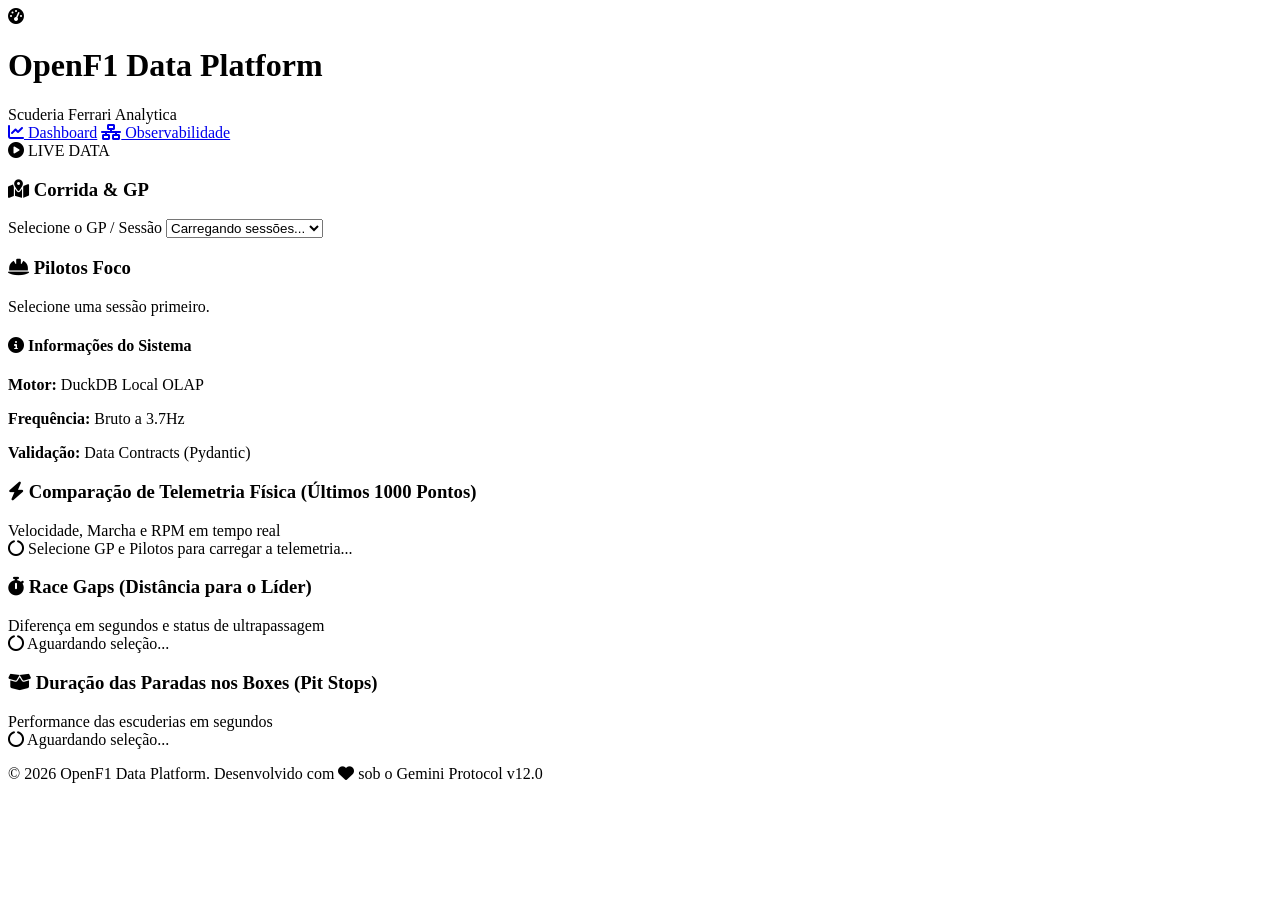
==== src/web/templates/index.html @ 1c7b7cfc "feat: implement concurrent ingestion, medallion pipelines, and FastAPI Scuderia Ferrari web dashboar" ====
<!DOCTYPE html>
<html lang="pt-BR">
<head>
    <meta charset="UTF-8">
    <meta name="viewport" content="width=device-width, initial-scale=1.0">
    <title>🏎️ OpenF1 Data Platform - Dashboard Scuderia Ferrari</title>
    <!-- Google Fonts -->
    <link rel="preconnect" href="https://fonts.googleapis.com">
    <link rel="preconnect" href="https://fonts.gstatic.com" crossorigin>
    <link href="https://fonts.googleapis.com/css2?family=Inter:wght@300;400;500;600;700&family=Outfit:wght@400;600;800&display=swap" rel="stylesheet">
    <!-- FontAwesome for Icons -->
    <link rel="stylesheet" href="https://cdnjs.cloudflare.com/ajax/libs/font-awesome/6.4.0/css/all.min.css">
    <!-- Custom CSS -->
    <link rel="stylesheet" href="/static/css/style.css">
    <!-- Plotly.js CDN -->
    <script src="https://cdn.plot.ly/plotly-latest.min.js"></script>
</head>
<body>
    <div class="app-container">
        <!-- Header -->
        <header class="app-header">
            <div class="header-brand">
                <i class="fa-solid fa-gauge-high brand-icon"></i>
                <div class="brand-text">
                    <h1>OpenF1 <span class="highlight-yellow">Data Platform</span></h1>
                    <span class="sub-text">Scuderia Ferrari Analytica</span>
                </div>
            </div>
            <nav class="header-nav">
                <a href="/" class="nav-link active"><i class="fa-solid fa-chart-line"></i> Dashboard</a>
                <a href="/observabilidade" class="nav-link"><i class="fa-solid fa-network-wired"></i> Observabilidade</a>
            </nav>
            <div class="header-meta">
                <span class="badge badge-ferrari"><i class="fa-solid fa-circle-play"></i> LIVE DATA</span>
            </div>
        </header>

        <!-- Main Body -->
        <div class="app-body">
            <!-- Sidebar for Selectors -->
            <aside class="app-sidebar">
                <div class="sidebar-section">
                    <h3><i class="fa-solid fa-map-location-dot"></i> Corrida & GP</h3>
                    <div class="form-group">
                        <label for="select-session">Selecione o GP / Sessão</label>
                        <select id="select-session" class="form-select">
                            <option value="">Carregando sessões...</option>
                        </select>
                    </div>
                </div>

                <div class="sidebar-section">
                    <h3><i class="fa-solid fa-helmet-safety"></i> Pilotos Foco</h3>
                    <div class="driver-checkbox-list" id="driver-list-container">
                        <p class="placeholder-text">Selecione uma sessão primeiro.</p>
                    </div>
                </div>

                <div class="sidebar-info-card">
                    <h4><i class="fa-solid fa-circle-info"></i> Informações do Sistema</h4>
                    <p><strong>Motor:</strong> DuckDB Local OLAP</p>
                    <p><strong>Frequência:</strong> Bruto a 3.7Hz</p>
                    <p><strong>Validação:</strong> Data Contracts (Pydantic)</p>
                </div>
            </aside>

            <!-- Main Content Area -->
            <main class="app-content">
                <!-- Session Info Alert banner -->
                <div class="session-info-banner" id="session-info-banner" style="display: none;">
                    <div class="banner-icon"><i class="fa-solid fa-flag-checkered"></i></div>
                    <div class="banner-details">
                        <h2 id="resolved-gp-name">Bahrain Grand Prix</h2>
                        <p id="resolved-session-details">Temporada 2025 | Circuit Sakhir | Session Race</p>
                    </div>
                </div>

                <!-- Dashboard Cards Grid -->
                <div class="dashboard-grid">
                    <!-- Telemetry Line Charts -->
                    <div class="dashboard-card card-full">
                        <div class="card-header">
                            <h3><i class="fa-solid fa-bolt"></i> Comparação de Telemetria Física (Últimos 1000 Pontos)</h3>
                            <span class="card-subtitle">Velocidade, Marcha e RPM em tempo real</span>
                        </div>
                        <div class="card-body">
                            <div id="chart-telemetry" class="plotly-chart">
                                <div class="chart-loader"><i class="fa-solid fa-circle-notch fa-spin"></i> Selecione GP e Pilotos para carregar a telemetria...</div>
                            </div>
                        </div>
                    </div>

                    <!-- Race Intervals Gaps -->
                    <div class="dashboard-card">
                        <div class="card-header">
                            <h3><i class="fa-solid fa-stopwatch"></i> Race Gaps (Distância para o Líder)</h3>
                            <span class="card-subtitle">Diferença em segundos e status de ultrapassagem</span>
                        </div>
                        <div class="card-body">
                            <div id="chart-intervals" class="plotly-chart">
                                <div class="chart-loader"><i class="fa-solid fa-circle-notch fa-spin"></i> Aguardando seleção...</div>
                            </div>
                        </div>
                    </div>

                    <!-- Pit Stops Durations -->
                    <div class="dashboard-card">
                        <div class="card-header">
                            <h3><i class="fa-solid fa-box-open"></i> Duração das Paradas nos Boxes (Pit Stops)</h3>
                            <span class="card-subtitle">Performance das escuderias em segundos</span>
                        </div>
                        <div class="card-body">
                            <div id="chart-pitstops" class="plotly-chart">
                                <div class="chart-loader"><i class="fa-solid fa-circle-notch fa-spin"></i> Aguardando seleção...</div>
                            </div>
                        </div>
                    </div>
                </div>
            </main>
        </div>
        
        <!-- Footer -->
        <footer class="app-footer">
            <p>&copy; 2026 OpenF1 Data Platform. Desenvolvido com <i class="fa-solid fa-heart highlight-red"></i> sob o Gemini Protocol v12.0</p>
        </footer>
    </div>

    <!-- Dashboard Core JS -->
    <script src="/static/js/dashboard.js"></script>
</body>
</html>
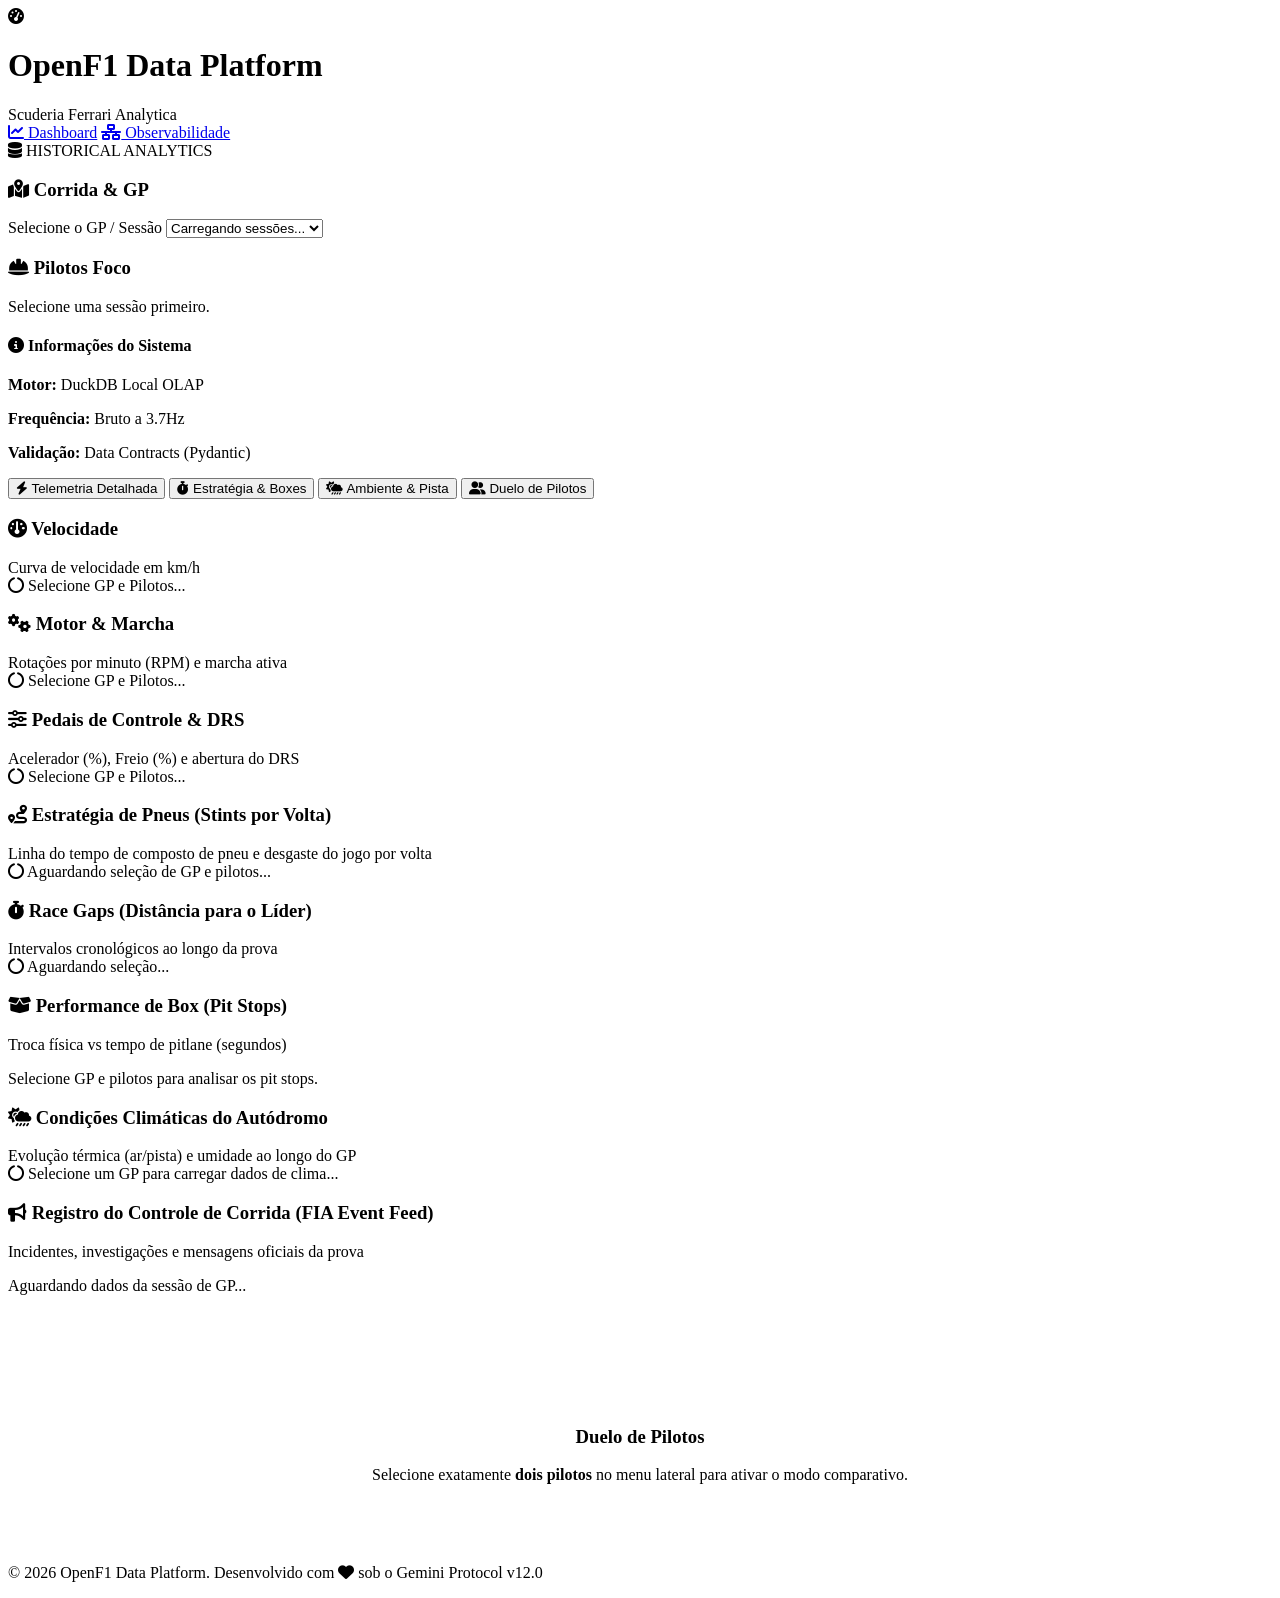
==== commit 3bba02b7: "feat(fase3+4): Ingestão de location, tabela fact_car_location, aba Duelo de Pilotos - FASE 3: Extraç" ====
--- a/src/web/templates/index.html
+++ b/src/web/templates/index.html
@@ -31,7 +31,7 @@
                 <a href="/observabilidade" class="nav-link"><i class="fa-solid fa-network-wired"></i> Observabilidade</a>
             </nav>
             <div class="header-meta">
-                <span class="badge badge-ferrari"><i class="fa-solid fa-circle-play"></i> LIVE DATA</span>
+                <span class="badge badge-ferrari"><i class="fa-solid fa-database"></i> HISTORICAL ANALYTICS</span>
             </div>
         </header>
 
@@ -73,45 +73,266 @@
                         <h2 id="resolved-gp-name">Bahrain Grand Prix</h2>
                         <p id="resolved-session-details">Temporada 2025 | Circuit Sakhir | Session Race</p>
                     </div>
-                </div>
-
-                <!-- Dashboard Cards Grid -->
-                <div class="dashboard-grid">
-                    <!-- Telemetry Line Charts -->
-                    <div class="dashboard-card card-full">
-                        <div class="card-header">
-                            <h3><i class="fa-solid fa-bolt"></i> Comparação de Telemetria Física (Últimos 1000 Pontos)</h3>
-                            <span class="card-subtitle">Velocidade, Marcha e RPM em tempo real</span>
-                        </div>
-                        <div class="card-body">
-                            <div id="chart-telemetry" class="plotly-chart">
-                                <div class="chart-loader"><i class="fa-solid fa-circle-notch fa-spin"></i> Selecione GP e Pilotos para carregar a telemetria...</div>
-                            </div>
-                        </div>
-                    </div>
-
-                    <!-- Race Intervals Gaps -->
-                    <div class="dashboard-card">
-                        <div class="card-header">
-                            <h3><i class="fa-solid fa-stopwatch"></i> Race Gaps (Distância para o Líder)</h3>
-                            <span class="card-subtitle">Diferença em segundos e status de ultrapassagem</span>
-                        </div>
-                        <div class="card-body">
-                            <div id="chart-intervals" class="plotly-chart">
-                                <div class="chart-loader"><i class="fa-solid fa-circle-notch fa-spin"></i> Aguardando seleção...</div>
-                            </div>
-                        </div>
-                    </div>
-
-                    <!-- Pit Stops Durations -->
-                    <div class="dashboard-card">
-                        <div class="card-header">
-                            <h3><i class="fa-solid fa-box-open"></i> Duração das Paradas nos Boxes (Pit Stops)</h3>
-                            <span class="card-subtitle">Performance das escuderias em segundos</span>
-                        </div>
-                        <div class="card-body">
-                            <div id="chart-pitstops" class="plotly-chart">
-                                <div class="chart-loader"><i class="fa-solid fa-circle-notch fa-spin"></i> Aguardando seleção...</div>
+                    <div class="banner-winner" id="banner-winner" style="display: none; margin-left: auto;">
+                        <span class="badge badge-ferrari" style="font-size: 0.85rem; padding: 0.4rem 1rem;"><i class="fa-solid fa-trophy"></i> VENCEDOR: <span id="winner-name-acronym" class="fw-bold highlight-yellow">VER</span></span>
+                    </div>
+                </div>
+
+                <!-- Navigation Tabs Control -->
+                <div class="tabs-nav">
+                    <button class="tab-btn active" data-tab="tab-telemetry">
+                        <i class="fa-solid fa-bolt"></i> Telemetria Detalhada
+                    </button>
+                    <button class="tab-btn" data-tab="tab-strategy">
+                        <i class="fa-solid fa-stopwatch"></i> Estratégia & Boxes
+                    </button>
+                    <button class="tab-btn" data-tab="tab-environment">
+                        <i class="fa-solid fa-cloud-sun-rain"></i> Ambiente & Pista
+                    </button>
+                    <button class="tab-btn" data-tab="tab-duel">
+                        <i class="fa-solid fa-user-group"></i> Duelo de Pilotos
+                    </button>
+                </div>
+
+                <!-- Tabs Content Area -->
+                <div class="tabs-content">
+                    
+                    <!-- TAB 1: Telemetry -->
+                    <div class="tab-pane active" id="tab-telemetry">
+                        <div class="dashboard-grid telemetry-grid">
+                            <!-- Speed Chart -->
+                            <div class="dashboard-card">
+                                <div class="card-header">
+                                    <h3><i class="fa-solid fa-gauge"></i> Velocidade</h3>
+                                    <span class="card-subtitle">Curva de velocidade em km/h</span>
+                                </div>
+                                <div class="card-body">
+                                    <div id="chart-speed" class="plotly-chart">
+                                        <div class="chart-loader"><i class="fa-solid fa-circle-notch fa-spin"></i> Selecione GP e Pilotos...</div>
+                                    </div>
+                                </div>
+                            </div>
+
+                            <!-- RPM & Gear Chart -->
+                            <div class="dashboard-card">
+                                <div class="card-header">
+                                    <h3><i class="fa-solid fa-cogs"></i> Motor & Marcha</h3>
+                                    <span class="card-subtitle">Rotações por minuto (RPM) e marcha ativa</span>
+                                </div>
+                                <div class="card-body">
+                                    <div id="chart-rpm" class="plotly-chart">
+                                        <div class="chart-loader"><i class="fa-solid fa-circle-notch fa-spin"></i> Selecione GP e Pilotos...</div>
+                                    </div>
+                                </div>
+                            </div>
+
+                            <!-- Pedals & DRS Chart -->
+                            <div class="dashboard-card card-full">
+                                <div class="card-header">
+                                    <h3><i class="fa-solid fa-sliders"></i> Pedais de Controle & DRS</h3>
+                                    <span class="card-subtitle">Acelerador (%), Freio (%) e abertura do DRS</span>
+                                </div>
+                                <div class="card-body">
+                                    <div id="chart-pedals" class="plotly-chart">
+                                        <div class="chart-loader"><i class="fa-solid fa-circle-notch fa-spin"></i> Selecione GP e Pilotos...</div>
+                                    </div>
+                                </div>
+                            </div>
+                        </div>
+                    </div>
+
+                    <!-- TAB 2: Strategy -->
+                    <div class="tab-pane" id="tab-strategy">
+                        <div class="dashboard-grid">
+                            <!-- Stints Gantt Timeline -->
+                            <div class="dashboard-card card-full">
+                                <div class="card-header">
+                                    <h3><i class="fa-solid fa-route"></i> Estratégia de Pneus (Stints por Volta)</h3>
+                                    <span class="card-subtitle">Linha do tempo de composto de pneu e desgaste do jogo por volta</span>
+                                </div>
+                                <div class="card-body">
+                                    <div id="chart-stints" class="plotly-chart">
+                                        <div class="chart-loader"><i class="fa-solid fa-circle-notch fa-spin"></i> Aguardando seleção de GP e pilotos...</div>
+                                    </div>
+                                </div>
+                            </div>
+
+                            <!-- Race Intervals Gaps -->
+                            <div class="dashboard-card">
+                                <div class="card-header">
+                                    <h3><i class="fa-solid fa-stopwatch"></i> Race Gaps (Distância para o Líder)</h3>
+                                    <span class="card-subtitle">Intervalos cronológicos ao longo da prova</span>
+                                </div>
+                                <div class="card-body">
+                                    <div id="chart-intervals" class="plotly-chart">
+                                        <div class="chart-loader"><i class="fa-solid fa-circle-notch fa-spin"></i> Aguardando seleção...</div>
+                                    </div>
+                                </div>
+                            </div>
+
+                            <!-- Pit Stops Table / Chart -->
+                            <div class="dashboard-card">
+                                <div class="card-header">
+                                    <h3><i class="fa-solid fa-box-open"></i> Performance de Box (Pit Stops)</h3>
+                                    <span class="card-subtitle">Troca física vs tempo de pitlane (segundos)</span>
+                                </div>
+                                <div class="card-body">
+                                    <div id="chart-pitstops" class="plotly-chart" style="display: none;"></div>
+                                    <div id="pitstops-table-container" class="table-container">
+                                        <p class="placeholder-text">Selecione GP e pilotos para analisar os pit stops.</p>
+                                    </div>
+                                </div>
+                            </div>
+                        </div>
+                    </div>
+
+                    <!-- TAB 3: Environment -->
+                    <div class="tab-pane" id="tab-environment">
+                        <div class="dashboard-grid env-grid">
+                            <!-- Weather Chart -->
+                            <div class="dashboard-card">
+                                <div class="card-header">
+                                    <h3><i class="fa-solid fa-cloud-sun-rain"></i> Condições Climáticas do Autódromo</h3>
+                                    <span class="card-subtitle">Evolução térmica (ar/pista) e umidade ao longo do GP</span>
+                                </div>
+                                <div class="card-body">
+                                    <div id="chart-weather" class="plotly-chart">
+                                        <div class="chart-loader"><i class="fa-solid fa-circle-notch fa-spin"></i> Selecione um GP para carregar dados de clima...</div>
+                                    </div>
+                                </div>
+                            </div>
+
+                            <!-- Race Control FIA Terminal Log -->
+                            <div class="dashboard-card">
+                                <div class="card-header">
+                                    <h3><i class="fa-solid fa-bullhorn"></i> Registro do Controle de Corrida (FIA Event Feed)</h3>
+                                    <span class="card-subtitle">Incidentes, investigações e mensagens oficiais da prova</span>
+                                </div>
+                                <div class="card-body">
+                                    <div id="race-control-terminal" class="terminal-log">
+                                        <p class="terminal-placeholder">Aguardando dados da sessão de GP...</p>
+                                    </div>
+                                </div>
+                            </div>
+                        </div>
+                    </div>
+
+                    <!-- TAB 4: Pilot Duel -->
+                    <div class="tab-pane" id="tab-duel">
+                        <div id="duel-placeholder" class="placeholder-text card-full" style="text-align: center; padding: 3rem;">
+                            <i class="fa-solid fa-user-group fa-3x mb-3" style="color: rgba(255,255,255,0.2);"></i>
+                            <h3>Duelo de Pilotos</h3>
+                            <p>Selecione exatamente <strong>dois pilotos</strong> no menu lateral para ativar o modo comparativo.</p>
+                        </div>
+                        
+                        <div id="duel-dashboard" class="dashboard-grid duel-grid" style="display: none;">
+                            <!-- Dueling Cards Lado a Lado -->
+                            <div class="duel-header-comparison card-full">
+                                <div class="driver-card" id="duel-driver-1">
+                                    <div class="driver-avatar"><i class="fa-solid fa-helmet-safety"></i></div>
+                                    <div class="driver-meta">
+                                        <h2 class="driver-name-label" id="d1-name">Piloto 1</h2>
+                                        <span class="driver-team-label" id="d1-team">Escuderia</span>
+                                    </div>
+                                    <div class="driver-number-badge highlight-yellow" id="d1-number">#0</div>
+                                </div>
+                                
+                                <div class="vs-badge">VS</div>
+                                
+                                <div class="driver-card" id="duel-driver-2">
+                                    <div class="driver-number-badge highlight-yellow" id="d2-number">#0</div>
+                                    <div class="driver-meta" style="text-align: right;">
+                                        <h2 class="driver-name-label" id="d2-name">Piloto 2</h2>
+                                        <span class="driver-team-label" id="d2-team">Escuderia</span>
+                                    </div>
+                                    <div class="driver-avatar"><i class="fa-solid fa-helmet-safety"></i></div>
+                                </div>
+                            </div>
+
+                            <!-- Comparativo de Métricas -->
+                            <div class="dashboard-card duel-metrics-card">
+                                <div class="card-header">
+                                    <h3><i class="fa-solid fa-gauge-high"></i> Telemetria de Confronto</h3>
+                                    <span class="card-subtitle">Métricas acumuladas ao longo de toda a corrida</span>
+                                </div>
+                                <div class="card-body">
+                                    <div class="metric-comparison-list">
+                                        <!-- Velocidade Máxima -->
+                                        <div class="metric-row">
+                                            <div class="metric-val" id="d1-speed">0 km/h</div>
+                                            <div class="metric-label">Velocidade Máxima</div>
+                                            <div class="metric-val text-right" id="d2-speed">0 km/h</div>
+                                        </div>
+                                        <div class="metric-bar-container">
+                                            <div class="metric-bar-fill d1-fill" id="d1-speed-bar" style="width: 50%;"></div>
+                                            <div class="metric-bar-fill d2-fill" id="d2-speed-bar" style="width: 50%;"></div>
+                                        </div>
+
+                                        <!-- RPM Máximo -->
+                                        <div class="metric-row">
+                                            <div class="metric-val" id="d1-rpm">0 RPM</div>
+                                            <div class="metric-label">RPM Máximo</div>
+                                            <div class="metric-val text-right" id="d2-rpm">0 RPM</div>
+                                        </div>
+                                        <div class="metric-bar-container">
+                                            <div class="metric-bar-fill d1-fill" id="d1-rpm-bar" style="width: 50%;"></div>
+                                            <div class="metric-bar-fill d2-fill" id="d2-rpm-bar" style="width: 50%;"></div>
+                                        </div>
+
+                                        <!-- Aceleração Plena -->
+                                        <div class="metric-row">
+                                            <div class="metric-val" id="d1-throttle">0%</div>
+                                            <div class="metric-label">Pé Embaixo (Throttle > 90%)</div>
+                                            <div class="metric-val text-right" id="d2-throttle">0%</div>
+                                        </div>
+                                        <div class="metric-bar-container">
+                                            <div class="metric-bar-fill d1-fill" id="d1-throttle-bar" style="width: 50%;"></div>
+                                            <div class="metric-bar-fill d2-fill" id="d2-throttle-bar" style="width: 50%;"></div>
+                                        </div>
+
+                                        <!-- Frenagem Pesada -->
+                                        <div class="metric-row">
+                                            <div class="metric-val" id="d1-brake">0%</div>
+                                            <div class="metric-label">Frenagem Forte (Brake > 50%)</div>
+                                            <div class="metric-val text-right" id="d2-brake">0%</div>
+                                        </div>
+                                        <div class="metric-bar-container">
+                                            <div class="metric-bar-fill d1-fill" id="d1-brake-bar" style="width: 50%;"></div>
+                                            <div class="metric-bar-fill d2-fill" id="d2-brake-bar" style="width: 50%;"></div>
+                                        </div>
+
+                                        <!-- Uso do DRS -->
+                                        <div class="metric-row">
+                                            <div class="metric-val" id="d1-drs">0%</div>
+                                            <div class="metric-label">Tempo de Asa Aberta (DRS)</div>
+                                            <div class="metric-val text-right" id="d2-drs">0%</div>
+                                        </div>
+                                        <div class="metric-bar-container">
+                                            <div class="metric-bar-fill d1-fill" id="d1-drs-bar" style="width: 50%;"></div>
+                                            <div class="metric-bar-fill d2-fill" id="d2-drs-bar" style="width: 50%;"></div>
+                                        </div>
+
+                                        <!-- Melhor Pitstop -->
+                                        <div class="metric-row">
+                                            <div class="metric-val highlight-yellow" id="d1-pit">-</div>
+                                            <div class="metric-label">Melhor Pit Stop</div>
+                                            <div class="metric-val text-right highlight-yellow" id="d2-pit">-</div>
+                                        </div>
+                                    </div>
+                                </div>
+                            </div>
+
+                            <!-- Mapa 2D de Trajetória / Velocidade -->
+                            <div class="dashboard-card duel-map-card">
+                                <div class="card-header">
+                                    <h3><i class="fa-solid fa-map"></i> Speed Corner Map (Trajetória & Velocidade)</h3>
+                                    <span class="card-subtitle">Mapa térmico de velocidade ao longo do traçado físico do circuito</span>
+                                </div>
+                                <div class="card-body">
+                                    <div id="chart-duel-map" class="plotly-chart">
+                                        <div class="chart-loader"><i class="fa-solid fa-circle-notch fa-spin"></i> Carregando mapa de corner...</div>
+                                    </div>
+                                </div>
                             </div>
                         </div>
                     </div>
